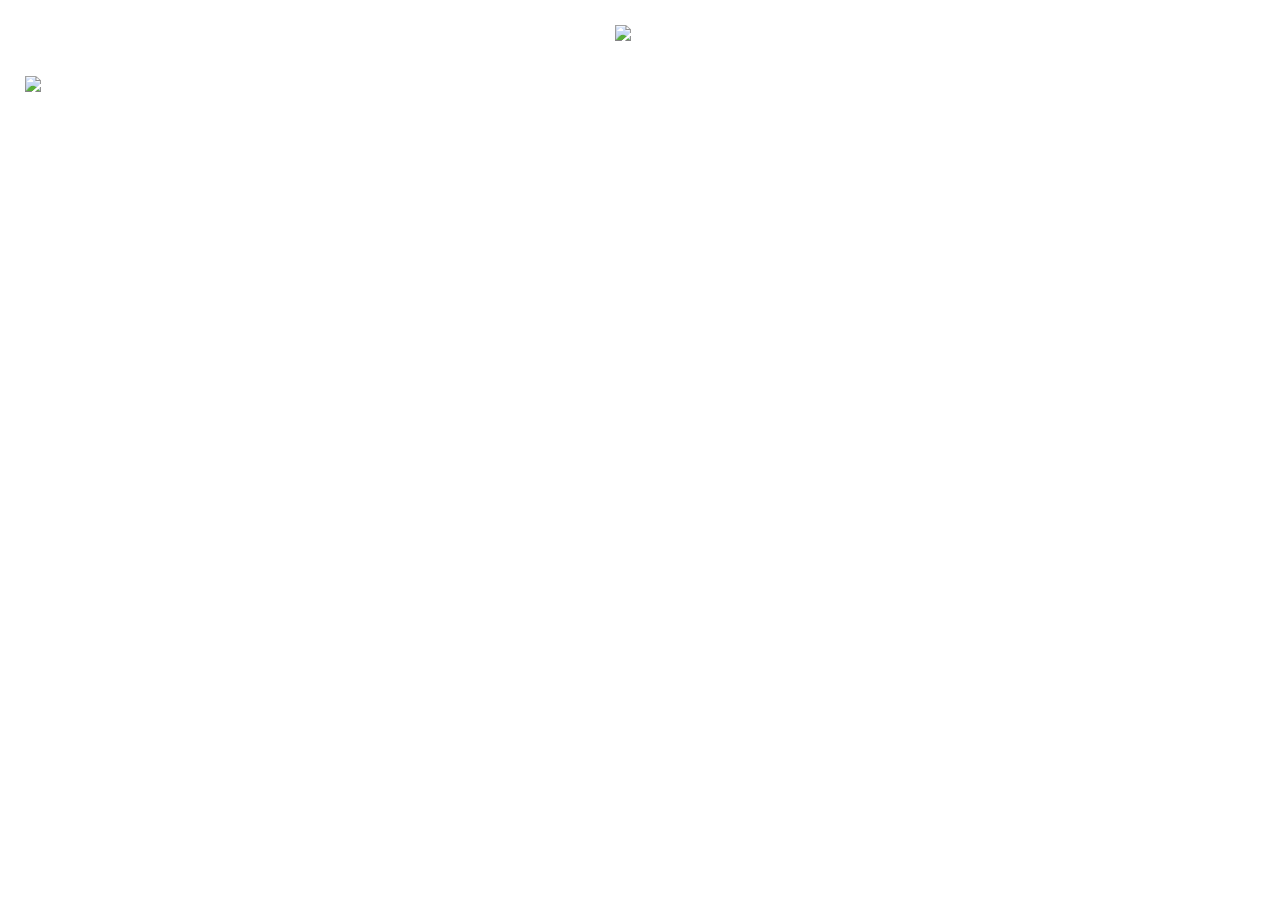
==== index.html @ c9ff63c8 "Add files via upload" ====
<!DOCTYPE html>
<html lang="en">
    <head>
        <meta charset="UTF-8" />
        <title>My Recipe Book.</title>
        <link rel="stylesheet" href="style.css">
                                            
    </head>
    <body class="body-home">
       <div id="home">
        
        <img src="images/logo-img.png" id="home-logo-img">
        <img src="images/logo-text.png" id="home-logo-text">
        
        <div class="home-menu">
         <a href="meals.html" class="home-menu-item">  
            <p>Meals</p>
           </a>
            
              <a href="drinks.html" class="home-menu-item">  
            <p>Drinks</p>
           </a>
            
              <a href="deserts.html" class="home-menu-item">  
            <p>Deserts</p>
           </a>
            
           </div>

        </div>
    </body>
</html>
---- style.css ----
html{
height:100%
}

body{
font-family:sans-serif;
margin:0;
padding:0;
height:100%
}

.body-home{
 background-image:url(images/background-01-port.png);
 background-position: center;
 background-attachment: fixed;
 background-repeat: no-repeat;
 background-size: cover;
}

.body-meals{
 background-image:url(images/background-02-port.png);
 background-position: center;
 background-attachment: fixed;
 background-repeat: no-repeat;
 background-size: cover;
}

/*==============CUSTOM CHECKBOXES===============*/

input[type="checkbox"] {
    display: none;
}

input[type="checkbox"] + label:before {
    font-family: "Font Awesome 5 Free";
    font-weight: 900;
    display: inline-block;
    content: "\f0c8";
    letter-spacing: 10px;
    font-size: 20px;
}

input[type="checkbox"]:checked + label:before {
    content: "\f14a";
}

/*==============HEADER===============*/

.header{
background-color:#2196f3;
width:100%;
height:50px;
top:0;
    
position:fixed;
overflow:hidden;
    
text-align:center;
}

.header i{
float:left;
padding:17px 0 0 17px;
color:#ffffff;
} 

.header img{
width:150px;
padding-top:14px;
padding-right:25px;
}

/*==============HOME PAGE===============*/
#home-logo-img{
width:50px;
display:block;
margin: auto;
padding: 25px 10px 10px 10px;
}

#home-logo-text{
width:auto;
display:block;
margin:auto;
padding:25px;
}

/*========HOME PAGE MENU =========*/

.home-menu-item{
 text-decoration:none;   
 text-transform:uppercase;
 color:white;
    
 font-size:25px;
 font-weight:bold;
 text-align:center;
    
border:5px solid white;
display:block;
margin:auto;
margin-bottom:10px;
width:80%
    
}

/*==============MEALS PAGE===============*/

#meals{
padding-top:50px;
}

/*==============MEALS PAGE Menu===============*/

.meals-list a{
text-decoration:none;
}

.meals-list-item{
border:5px solid #1a1a1a;
margin:10px;
}

.meals-list-item h1{
font-weight:bold;
font-size:20px;
color:#1a1a1a;
padding-left:10px;
}

.meals-list-item i{
float:right;
color:#1a1a1a;
padding-right:20px;
}

.meals-list-item p{
font-size:15px;
font-style:italics;
color:#4d4d4d;
margin-top:-7px;
padding-left:10px;
}


/*========= RECIPE PAGE ==========*/

#recipe{
padding-top:50px;
}

/*========RECIPE DETAILS =========*/

.recipe-details img{
width:100%;
}

.recipe-details h1{
font-size:25px;
text-align: center;
border: solid #1a1a1a;
margin:10px;
padding:5px;
}

.recipe-details h2{
font-size:20px;
text-align:left;
margin: 0;
margin-left: 10px;
}

.recipe-details-info{
margin-left:25px;
margin-right:25px;
}

.recipe-details-info p{
font-size:13px;
display:inline-block;
}

.recipe-details-ingredients label{
line-height: 25px;
margin-left: 10px;
}

.recipe-details-steps{
padding-top: 20px;
}

.recipe-details-steps ol{
padding-left: 28px;
}

@media only screen and (min-width: 1000px) {

}
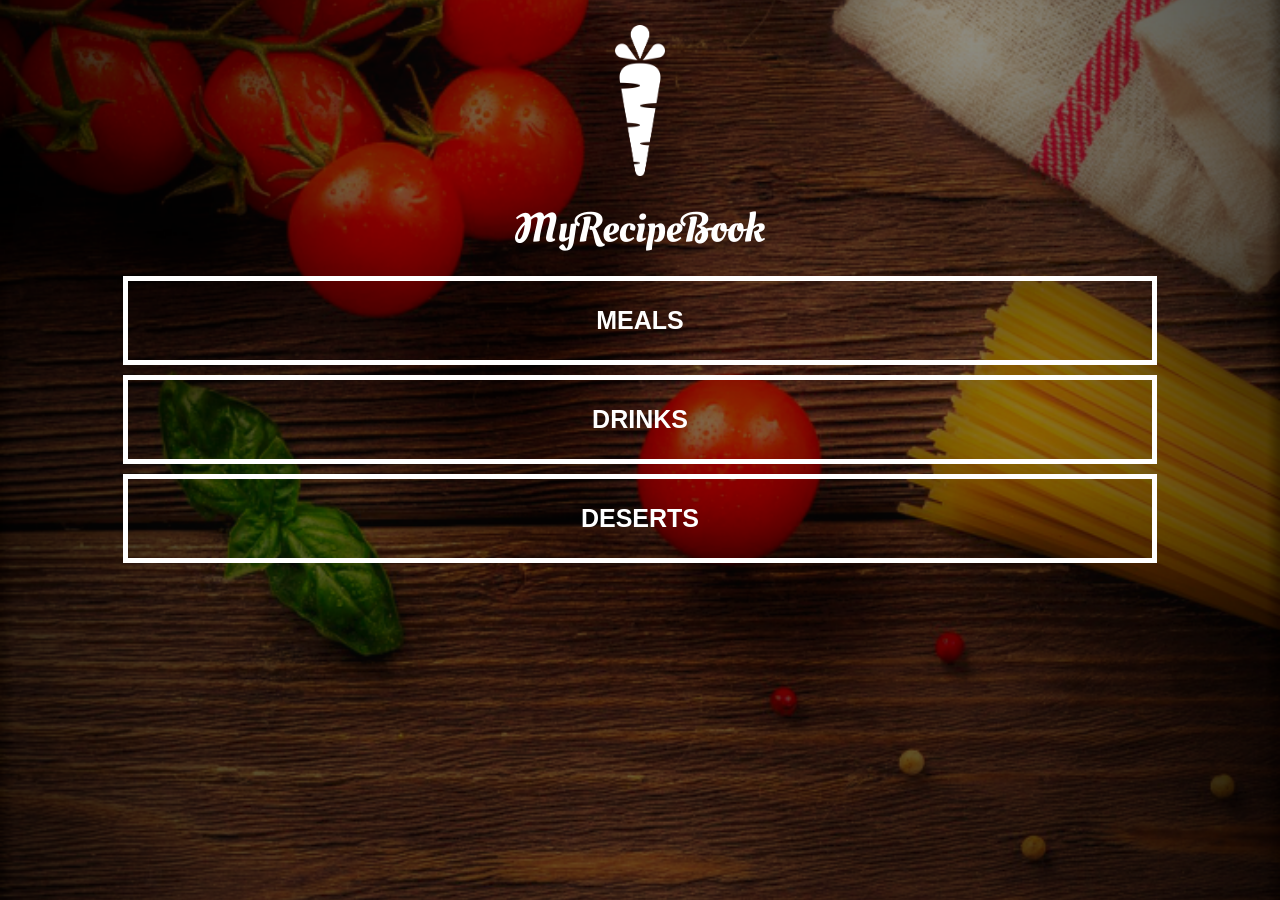
==== commit c21cd600: "Added project files" ====
--- a/index.html
+++ b/index.html
@@ -1,32 +1,32 @@
-<!DOCTYPE html>
-<html lang="en">
-    <head>
-        <meta charset="UTF-8" />
-        <title>My Recipe Book.</title>
-        <link rel="stylesheet" href="style.css">
-                                            
-    </head>
-    <body class="body-home">
-       <div id="home">
-        
-        <img src="images/logo-img.png" id="home-logo-img">
-        <img src="images/logo-text.png" id="home-logo-text">
-        
-        <div class="home-menu">
-         <a href="meals.html" class="home-menu-item">  
-            <p>Meals</p>
-           </a>
-            
-              <a href="drinks.html" class="home-menu-item">  
-            <p>Drinks</p>
-           </a>
-            
-              <a href="deserts.html" class="home-menu-item">  
-            <p>Deserts</p>
-           </a>
-            
-           </div>
-
-        </div>
-    </body>
-</html>
+<!DOCTYPE html>
+<html lang="en">
+    <head>
+        <meta charset="UTF-8" />
+        <title>My Recipe Book.</title>
+        <link rel="stylesheet" href="style.css">
+                                            
+    </head>
+    <body class="body-home">
+       <div id="home">
+        
+        <img src="images/logo-img.png" id="home-logo-img">
+        <img src="images/logo-text.png" id="home-logo-text">
+        
+        <div class="home-menu">
+         <a href="meals.html" class="home-menu-item">  
+            <p>Meals</p>
+           </a>
+            
+              <a href="drinks.html" class="home-menu-item">  
+            <p>Drinks</p>
+           </a>
+            
+              <a href="deserts.html" class="home-menu-item">  
+            <p>Deserts</p>
+           </a>
+            
+           </div>
+
+        </div>
+    </body>
+</html>
--- a/style.css
+++ b/style.css
@@ -1,198 +1,198 @@
-html{
-height:100%
-}
-
-body{
-font-family:sans-serif;
-margin:0;
-padding:0;
-height:100%
-}
-
-.body-home{
- background-image:url(images/background-01-port.png);
- background-position: center;
- background-attachment: fixed;
- background-repeat: no-repeat;
- background-size: cover;
-}
-
-.body-meals{
- background-image:url(images/background-02-port.png);
- background-position: center;
- background-attachment: fixed;
- background-repeat: no-repeat;
- background-size: cover;
-}
-
-/*==============CUSTOM CHECKBOXES===============*/
-
-input[type="checkbox"] {
-    display: none;
-}
-
-input[type="checkbox"] + label:before {
-    font-family: "Font Awesome 5 Free";
-    font-weight: 900;
-    display: inline-block;
-    content: "\f0c8";
-    letter-spacing: 10px;
-    font-size: 20px;
-}
-
-input[type="checkbox"]:checked + label:before {
-    content: "\f14a";
-}
-
-/*==============HEADER===============*/
-
-.header{
-background-color:#2196f3;
-width:100%;
-height:50px;
-top:0;
-    
-position:fixed;
-overflow:hidden;
-    
-text-align:center;
-}
-
-.header i{
-float:left;
-padding:17px 0 0 17px;
-color:#ffffff;
-} 
-
-.header img{
-width:150px;
-padding-top:14px;
-padding-right:25px;
-}
-
-/*==============HOME PAGE===============*/
-#home-logo-img{
-width:50px;
-display:block;
-margin: auto;
-padding: 25px 10px 10px 10px;
-}
-
-#home-logo-text{
-width:auto;
-display:block;
-margin:auto;
-padding:25px;
-}
-
-/*========HOME PAGE MENU =========*/
-
-.home-menu-item{
- text-decoration:none;   
- text-transform:uppercase;
- color:white;
-    
- font-size:25px;
- font-weight:bold;
- text-align:center;
-    
-border:5px solid white;
-display:block;
-margin:auto;
-margin-bottom:10px;
-width:80%
-    
-}
-
-/*==============MEALS PAGE===============*/
-
-#meals{
-padding-top:50px;
-}
-
-/*==============MEALS PAGE Menu===============*/
-
-.meals-list a{
-text-decoration:none;
-}
-
-.meals-list-item{
-border:5px solid #1a1a1a;
-margin:10px;
-}
-
-.meals-list-item h1{
-font-weight:bold;
-font-size:20px;
-color:#1a1a1a;
-padding-left:10px;
-}
-
-.meals-list-item i{
-float:right;
-color:#1a1a1a;
-padding-right:20px;
-}
-
-.meals-list-item p{
-font-size:15px;
-font-style:italics;
-color:#4d4d4d;
-margin-top:-7px;
-padding-left:10px;
-}
-
-
-/*========= RECIPE PAGE ==========*/
-
-#recipe{
-padding-top:50px;
-}
-
-/*========RECIPE DETAILS =========*/
-
-.recipe-details img{
-width:100%;
-}
-
-.recipe-details h1{
-font-size:25px;
-text-align: center;
-border: solid #1a1a1a;
-margin:10px;
-padding:5px;
-}
-
-.recipe-details h2{
-font-size:20px;
-text-align:left;
-margin: 0;
-margin-left: 10px;
-}
-
-.recipe-details-info{
-margin-left:25px;
-margin-right:25px;
-}
-
-.recipe-details-info p{
-font-size:13px;
-display:inline-block;
-}
-
-.recipe-details-ingredients label{
-line-height: 25px;
-margin-left: 10px;
-}
-
-.recipe-details-steps{
-padding-top: 20px;
-}
-
-.recipe-details-steps ol{
-padding-left: 28px;
-}
-
-@media only screen and (min-width: 1000px) {
-
+html{
+height:100%
+}
+
+body{
+font-family:sans-serif;
+margin:0;
+padding:0;
+height:100%
+}
+
+.body-home{
+ background-image:url(images/background-01-port.png);
+ background-position: center;
+ background-attachment: fixed;
+ background-repeat: no-repeat;
+ background-size: cover;
+}
+
+.body-meals{
+ background-image:url(images/background-02-port.png);
+ background-position: center;
+ background-attachment: fixed;
+ background-repeat: no-repeat;
+ background-size: cover;
+}
+
+/*==============CUSTOM CHECKBOXES===============*/
+
+input[type="checkbox"] {
+    display: none;
+}
+
+input[type="checkbox"] + label:before {
+    font-family: "Font Awesome 5 Free";
+    font-weight: 900;
+    display: inline-block;
+    content: "\f0c8";
+    letter-spacing: 10px;
+    font-size: 20px;
+}
+
+input[type="checkbox"]:checked + label:before {
+    content: "\f14a";
+}
+
+/*==============HEADER===============*/
+
+.header{
+background-color:#2196f3;
+width:100%;
+height:50px;
+top:0;
+    
+position:fixed;
+overflow:hidden;
+    
+text-align:center;
+}
+
+.header i{
+float:left;
+padding:17px 0 0 17px;
+color:#ffffff;
+} 
+
+.header img{
+width:150px;
+padding-top:14px;
+padding-right:25px;
+}
+
+/*==============HOME PAGE===============*/
+#home-logo-img{
+width:50px;
+display:block;
+margin: auto;
+padding: 25px 10px 10px 10px;
+}
+
+#home-logo-text{
+width:auto;
+display:block;
+margin:auto;
+padding:25px;
+}
+
+/*========HOME PAGE MENU =========*/
+
+.home-menu-item{
+ text-decoration:none;   
+ text-transform:uppercase;
+ color:white;
+    
+ font-size:25px;
+ font-weight:bold;
+ text-align:center;
+    
+border:5px solid white;
+display:block;
+margin:auto;
+margin-bottom:10px;
+width:80%
+    
+}
+
+/*==============MEALS PAGE===============*/
+
+#meals{
+padding-top:50px;
+}
+
+/*==============MEALS PAGE Menu===============*/
+
+.meals-list a{
+text-decoration:none;
+}
+
+.meals-list-item{
+border:5px solid #1a1a1a;
+margin:10px;
+}
+
+.meals-list-item h1{
+font-weight:bold;
+font-size:20px;
+color:#1a1a1a;
+padding-left:10px;
+}
+
+.meals-list-item i{
+float:right;
+color:#1a1a1a;
+padding-right:20px;
+}
+
+.meals-list-item p{
+font-size:15px;
+font-style:italics;
+color:#4d4d4d;
+margin-top:-7px;
+padding-left:10px;
+}
+
+
+/*========= RECIPE PAGE ==========*/
+
+#recipe{
+padding-top:50px;
+}
+
+/*========RECIPE DETAILS =========*/
+
+.recipe-details img{
+width:100%;
+}
+
+.recipe-details h1{
+font-size:25px;
+text-align: center;
+border: solid #1a1a1a;
+margin:10px;
+padding:5px;
+}
+
+.recipe-details h2{
+font-size:20px;
+text-align:left;
+margin: 0;
+margin-left: 10px;
+}
+
+.recipe-details-info{
+margin-left:25px;
+margin-right:25px;
+}
+
+.recipe-details-info p{
+font-size:13px;
+display:inline-block;
+}
+
+.recipe-details-ingredients label{
+line-height: 25px;
+margin-left: 10px;
+}
+
+.recipe-details-steps{
+padding-top: 20px;
+}
+
+.recipe-details-steps ol{
+padding-left: 28px;
+}
+
+@media only screen and (min-width: 1000px) {
+
 }
